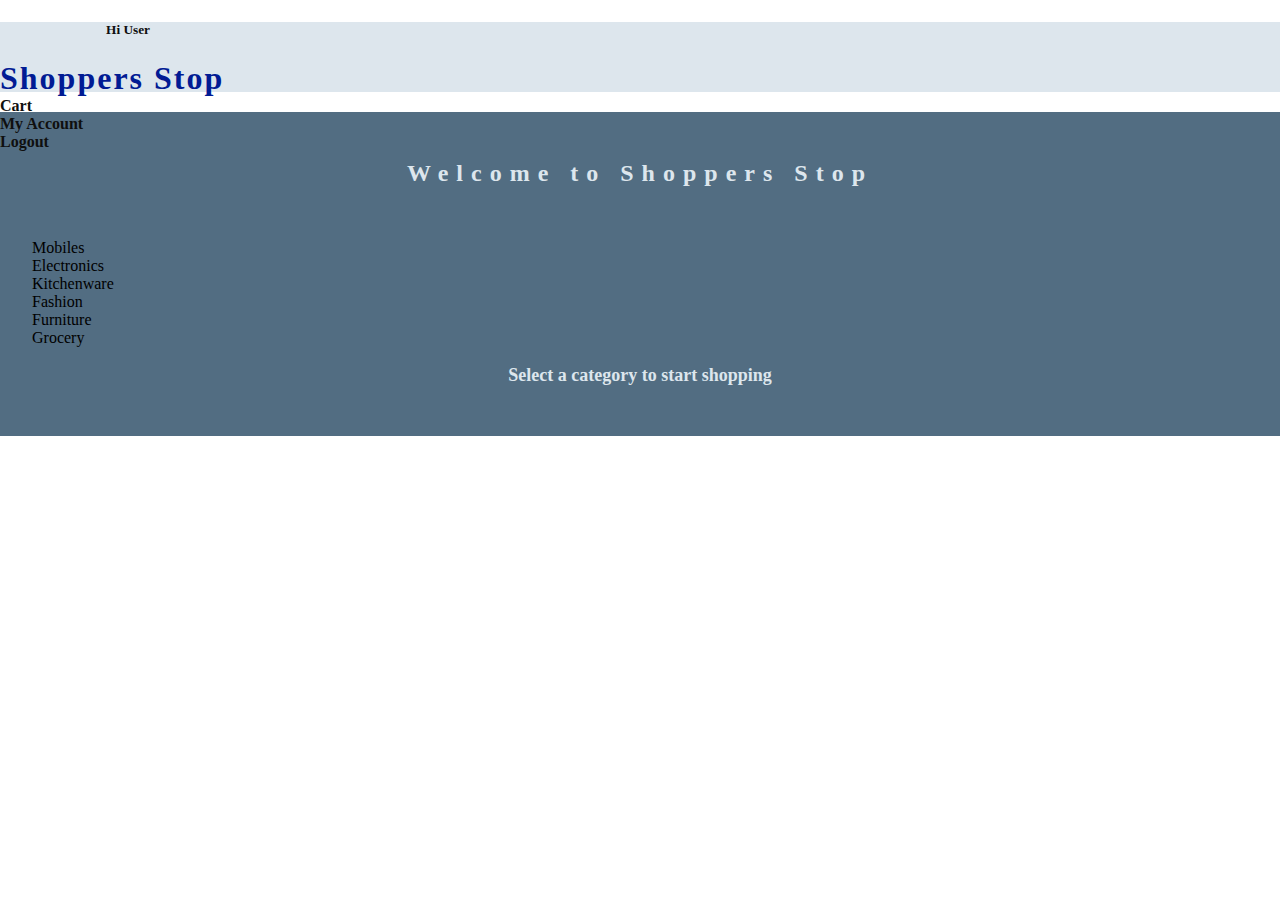
==== index.html @ d0e3182d "Started project, created index page and added navbar in it." ====
<!DOCTYPE html>
<html lang="en">
<head>
    <meta charset="UTF-8">
    <meta name="viewport" content="width=device-width, initial-scale=1.0">
    <title>Document</title>
    <link href="https://cdn.jsdelivr.net/npm/bootstrap@5.3.2/dist/css/bootstrap.min.css" rel="stylesheet" integrity="sha384-T3c6CoIi6uLrA9TneNEoa7RxnatzjcDSCmG1MXxSR1GAsXEV/Dwwykc2MPK8M2HN" crossorigin="anonymous">
    <link rel="stylesheet" href="./css/common.css">
    <link rel="stylesheet" href="./css/index.css">
</head>
<body>
    <nav class="header container-fluid d-flex justify-content-between align-items-center">
        <h5 class="greet">Hi User</h3>
        <div class="title flex-grow-1 d-flex justify-content-center">
            <a href="" class="title">Shoppers Stop</a>
        </div>
        <div class="nav-action d-flex justify-content-between">
            <div class="nav-btn p-2">
                <a href="">Cart</a>
            </div>
            <div class="nav-btn p-2">
                <a href="">My Account</a>
            </div>
            <div class="nav-btn p-2">
                <a href="">Logout</a>
            </div>
        </div>
    </nav>
    <section class="main container-fluid">
        <h2 class="heading">
            Welcome to Shoppers Stop
        </h2>
        <div class="categories">
            <div class="options d-flex justify-content-between align-items-center">
                <div class="optn">
                    Mobiles
                </div>
                <div class="optn">
                    Electronics
                </div>
                <div class="optn">
                    Kitchenware
                </div>
                <div class="optn">
                    Fashion
                </div>
                <div class="optn">
                    Furniture
                </div>
                <div class="optn">
                    Grocery
                </div>
            </div>
            <p>Select a category to start shopping</p>
        </div>
    </section>



    <script src="https://cdn.jsdelivr.net/npm/bootstrap@5.3.2/dist/js/bootstrap.bundle.min.js" integrity="sha384-C6RzsynM9kWDrMNeT87bh95OGNyZPhcTNXj1NW7RuBCsyN/o0jlpcV8Qyq46cDfL" crossorigin="anonymous"></script>
</body>
</html>
---- css/common.css ----
:root {
    --black: #0F0F0F;
    --blue: #011b94;
    --white: #DDE6ED;
    --grey: #526D82;
}

html{
    box-sizing: border-box;
}

*, *::after, *::before{
    box-sizing: inherit;
}

body{
    margin: 0;
    padding: 0;
}
---- css/index.css ----
.header{
    background-color: var(--white);
    height: 70px;
}

.greet{
    font-family: 'Segoe UI';
    width: 20%;
    text-align: center;
    color: var(--black);
}

.title{
    color: var(--blue);
    font-family: 'Segoe UI';
    font-size: xx-large;
    font-weight: 700;
    text-decoration: none;
    letter-spacing: 2px;
}

.nav-action a{
    width: 20%;
    font-family: 'Segoe UI';
    text-decoration: none;
    font-weight: bold;
    color: var(--black);
}

.main{
    background-color: var(--grey);
}

.heading{
    padding-top: 3rem;
    text-align: center;
    letter-spacing: 0.5rem;
    font-weight: bold;
    color: var(--white);
}

.categories{
    padding: 2rem;
}

.categories p{
    text-align: center;
    font-weight: bold;
    font-size: large;
    color: var(--white);
}
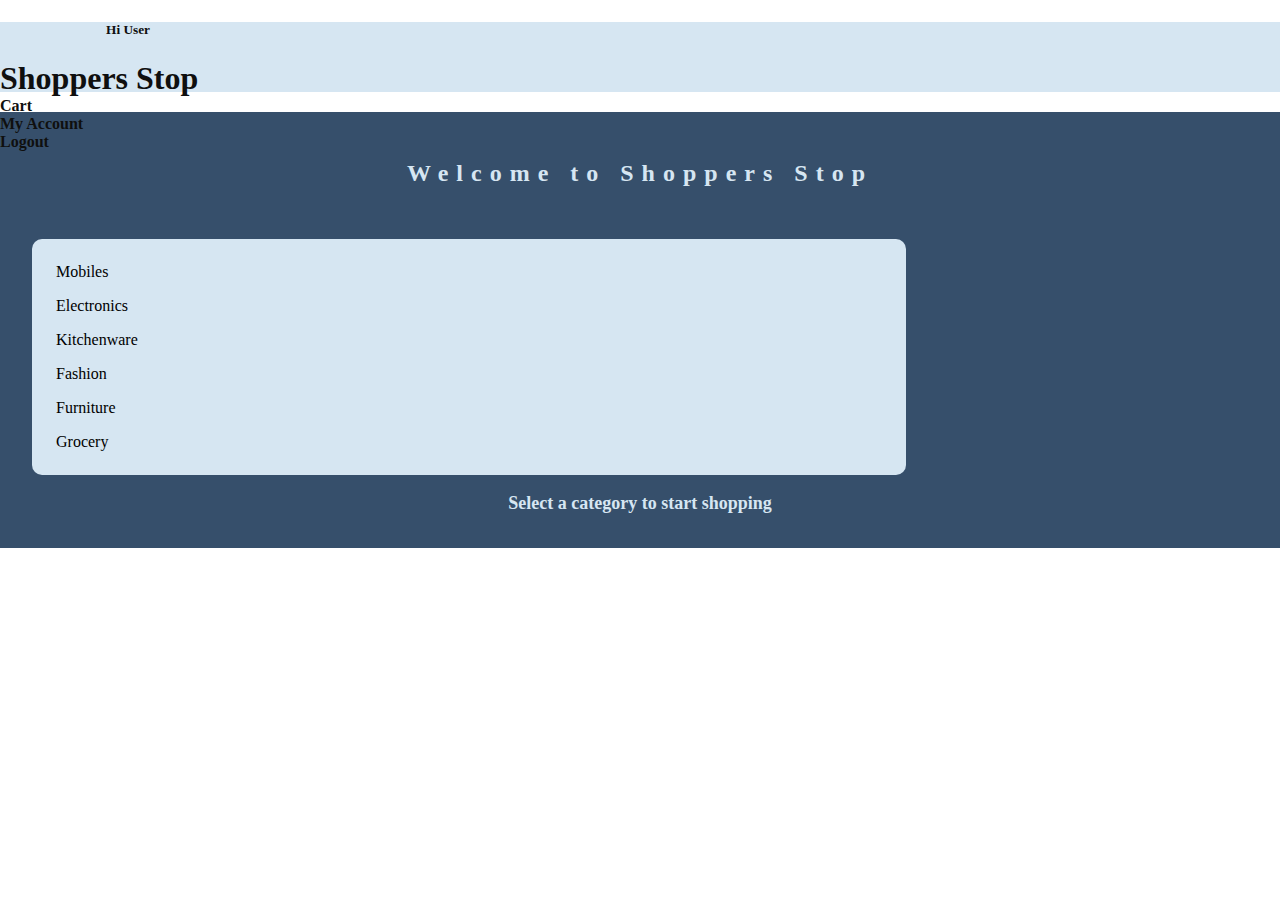
==== commit 9aed6d79: "Added category options in index page." ====
--- a/index.html
+++ b/index.html
@@ -30,25 +30,27 @@
         <h2 class="heading">
             Welcome to Shoppers Stop
         </h2>
-        <div class="categories">
-            <div class="options d-flex justify-content-between align-items-center">
-                <div class="optn">
-                    Mobiles
-                </div>
-                <div class="optn">
-                    Electronics
-                </div>
-                <div class="optn">
-                    Kitchenware
-                </div>
-                <div class="optn">
-                    Fashion
-                </div>
-                <div class="optn">
-                    Furniture
-                </div>
-                <div class="optn">
-                    Grocery
+        <div class="categories d-flex flex-column justify-content">
+            <div class="d-flex justify-content-center">
+                <div class="options d-flex justify-content-around align-items-center">
+                    <div class="optn">
+                        Mobiles
+                    </div>
+                    <div class="optn">
+                        Electronics
+                    </div>
+                    <div class="optn">
+                        Kitchenware
+                    </div>
+                    <div class="optn">
+                        Fashion
+                    </div>
+                    <div class="optn">
+                        Furniture
+                    </div>
+                    <div class="optn">
+                        Grocery
+                    </div>
                 </div>
             </div>
             <p>Select a category to start shopping</p>
--- a/css/common.css
+++ b/css/common.css
@@ -1,8 +1,10 @@
 :root {
     --black: #0F0F0F;
-    --blue: #011b94;
-    --white: #DDE6ED;
-    --grey: #526D82;
+    --blue: #355C7D;
+    --white: #D6E6F2;
+    --grey: #364F6B;
+    --pink: #FC5185;
+    --green: #046582;
 }
 
 html{
--- a/css/index.css
+++ b/css/index.css
@@ -11,12 +11,11 @@
 }
 
 .title{
-    color: var(--blue);
+    color: var(--black);
     font-family: 'Segoe UI';
     font-size: xx-large;
     font-weight: 700;
     text-decoration: none;
-    letter-spacing: 2px;
 }
 
 .nav-action a{
@@ -40,7 +39,7 @@
 }
 
 .categories{
-    padding: 2rem;
+    padding: 1rem;
 }
 
 .categories p{
@@ -48,4 +47,24 @@
     font-weight: bold;
     font-size: large;
     color: var(--white);
+}
+
+.options{
+    padding: 1rem;
+    margin: 1rem;
+    background-color: var(--white);
+    border-radius: 10px;
+    width: 70%;
+}
+
+.optn{
+    padding: 0.5rem;
+    border-radius: 10px;
+    transition: all 0.3s;
+}
+
+.optn:hover{
+    background-color: var(--green);
+    color: var(--white);
+    cursor: pointer;
 }